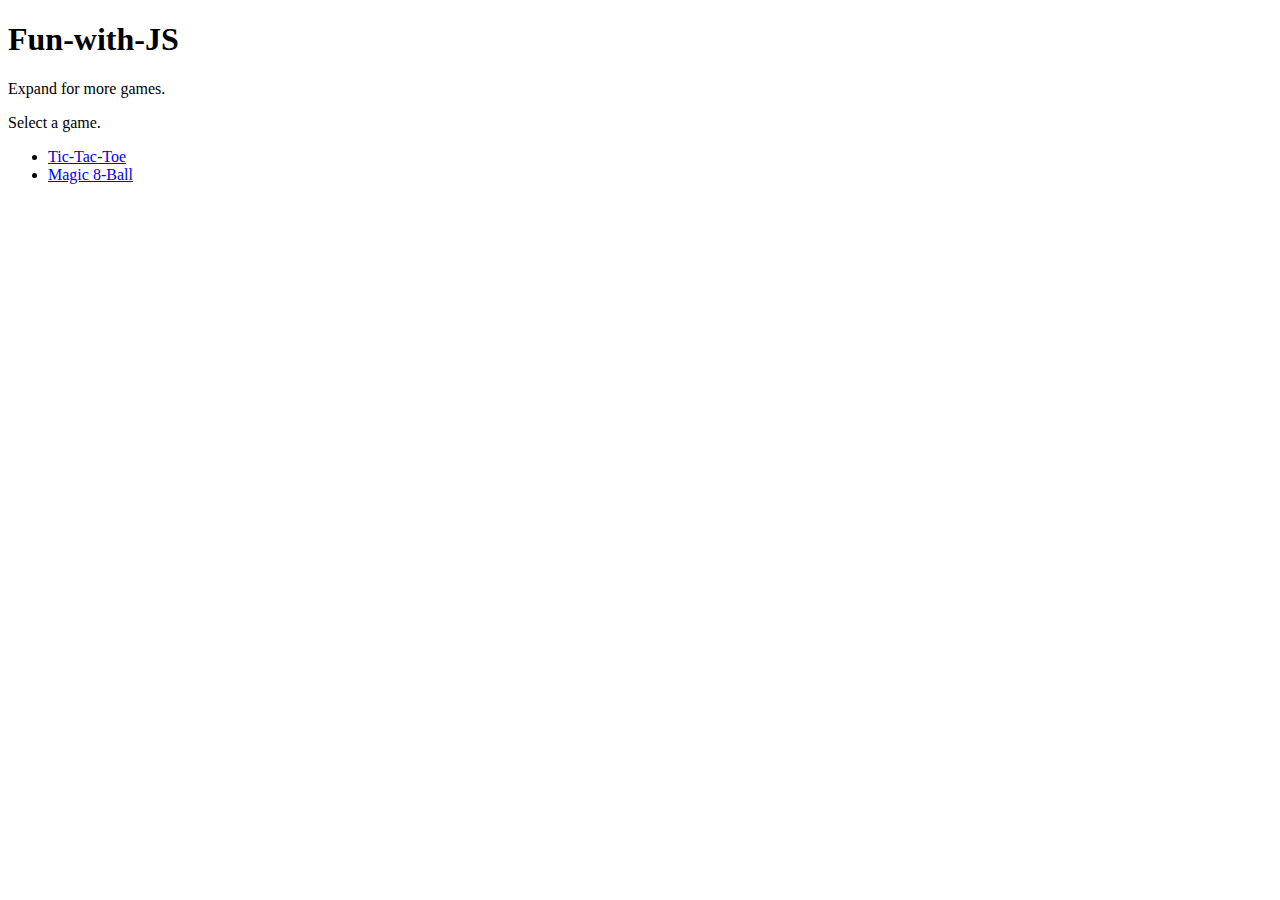
==== index.html @ f29da6f9 "Gave heading" ====
<!DOCTYPE html>
<html lang="en">
  <head>
    <meta charset="UTF-8" />
    <meta http-equiv="X-UA-Compatible" content="IE=edge" />
    <meta name="viewport" content="width=device-width, initial-scale=1.0" />
    <script src="script.js"></script>
    <link rel="stylesheet" href="styles.css" />
    <title>FUN-with-JS</title>
  </head>

  <body>
    <header>
      <h1 id="title">Fun-with-JS</h1>
      <p id="expand">Expand for more games.</p>
      <p id="select">Select a game.</p>
      <ul id="nav">
        <li>
          <a
            href="./tic-tac-toe/index.html"
            data-game="tic-tac-toe"
            class="selected"
            >Tic-Tac-Toe</a
          >
        </li>
        <li>
          <a href="#magic-8-ball" data-game="magic-8-ball">Magic 8-Ball</a>
        </li>
      </ul>
    </header>
    <!-- <iframe id="machine"></iframe> -->
  </body>
</html>
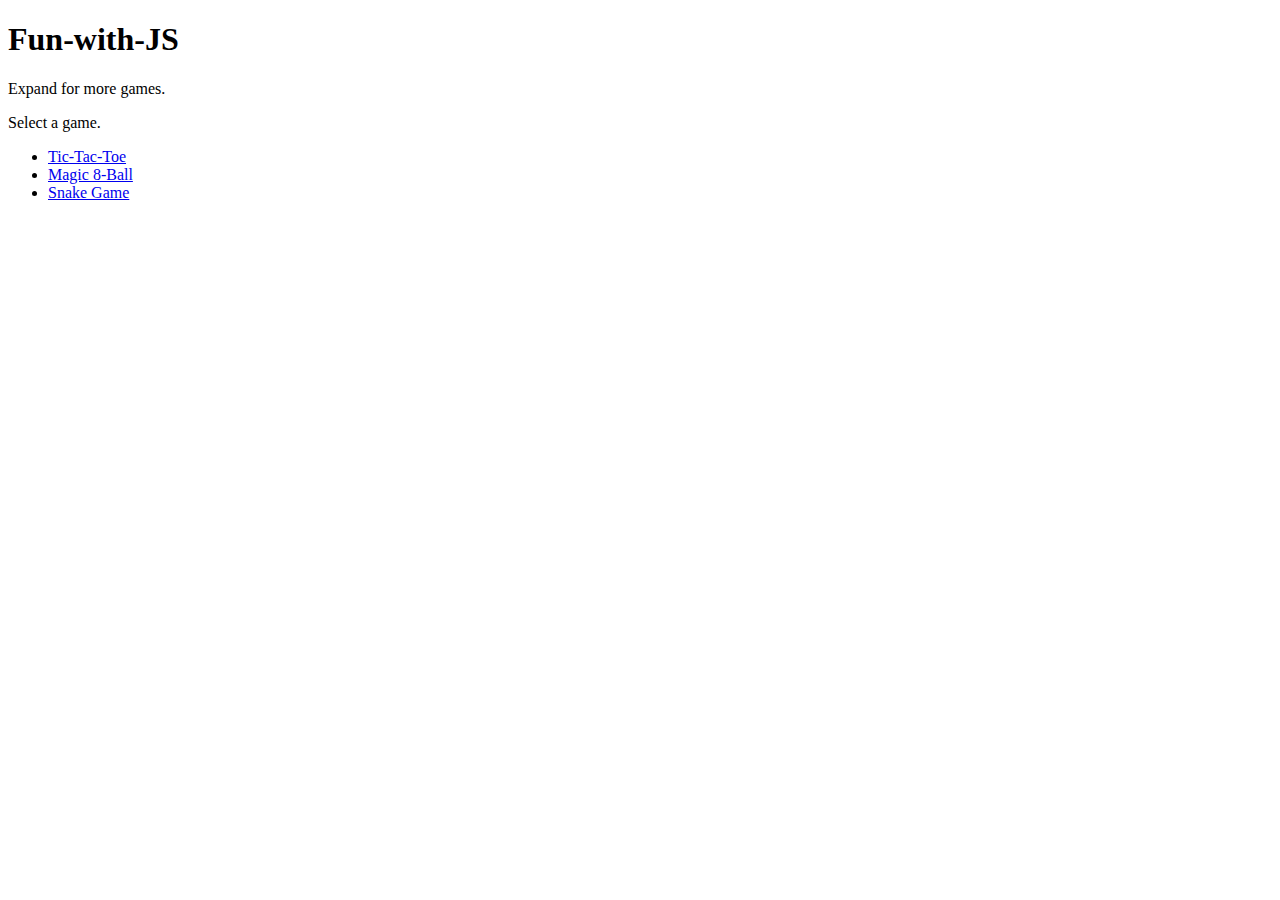
==== commit 77df32dc: "add snake-game link on navbar" ====
--- a/index.html
+++ b/index.html
@@ -1,33 +1,33 @@
 <!DOCTYPE html>
 <html lang="en">
-  <head>
-    <meta charset="UTF-8" />
-    <meta http-equiv="X-UA-Compatible" content="IE=edge" />
-    <meta name="viewport" content="width=device-width, initial-scale=1.0" />
-    <script src="script.js"></script>
-    <link rel="stylesheet" href="styles.css" />
-    <title>FUN-with-JS</title>
-  </head>
 
-  <body>
-    <header>
-      <h1 id="title">Fun-with-JS</h1>
-      <p id="expand">Expand for more games.</p>
-      <p id="select">Select a game.</p>
-      <ul id="nav">
-        <li>
-          <a
-            href="./tic-tac-toe/index.html"
-            data-game="tic-tac-toe"
-            class="selected"
-            >Tic-Tac-Toe</a
-          >
-        </li>
-        <li>
-          <a href="#magic-8-ball" data-game="magic-8-ball">Magic 8-Ball</a>
-        </li>
-      </ul>
-    </header>
-    <!-- <iframe id="machine"></iframe> -->
-  </body>
-</html>
+<head>
+  <meta charset="UTF-8" />
+  <meta http-equiv="X-UA-Compatible" content="IE=edge" />
+  <meta name="viewport" content="width=device-width, initial-scale=1.0" />
+  <script src="script.js"></script>
+  <link rel="stylesheet" href="styles.css" />
+  <title>FUN-with-JS</title>
+</head>
+
+<body>
+  <header>
+    <h1 id="title">Fun-with-JS</h1>
+    <p id="expand">Expand for more games.</p>
+    <p id="select">Select a game.</p>
+    <ul id="nav">
+      <li>
+        <a href="./tic-tac-toe/index.html" data-game="tic-tac-toe" class="selected">Tic-Tac-Toe</a>
+      </li>
+      <li>
+        <a href="#magic-8-ball" data-game="magic-8-ball">Magic 8-Ball</a>
+      </li>
+      <li>
+        <a href="./snake-game/index.html" data-game="snake-game" class="selected">Snake Game</a>
+      </li>
+    </ul>
+  </header>
+  <!-- <iframe id="machine"></iframe> -->
+</body>
+
+</html>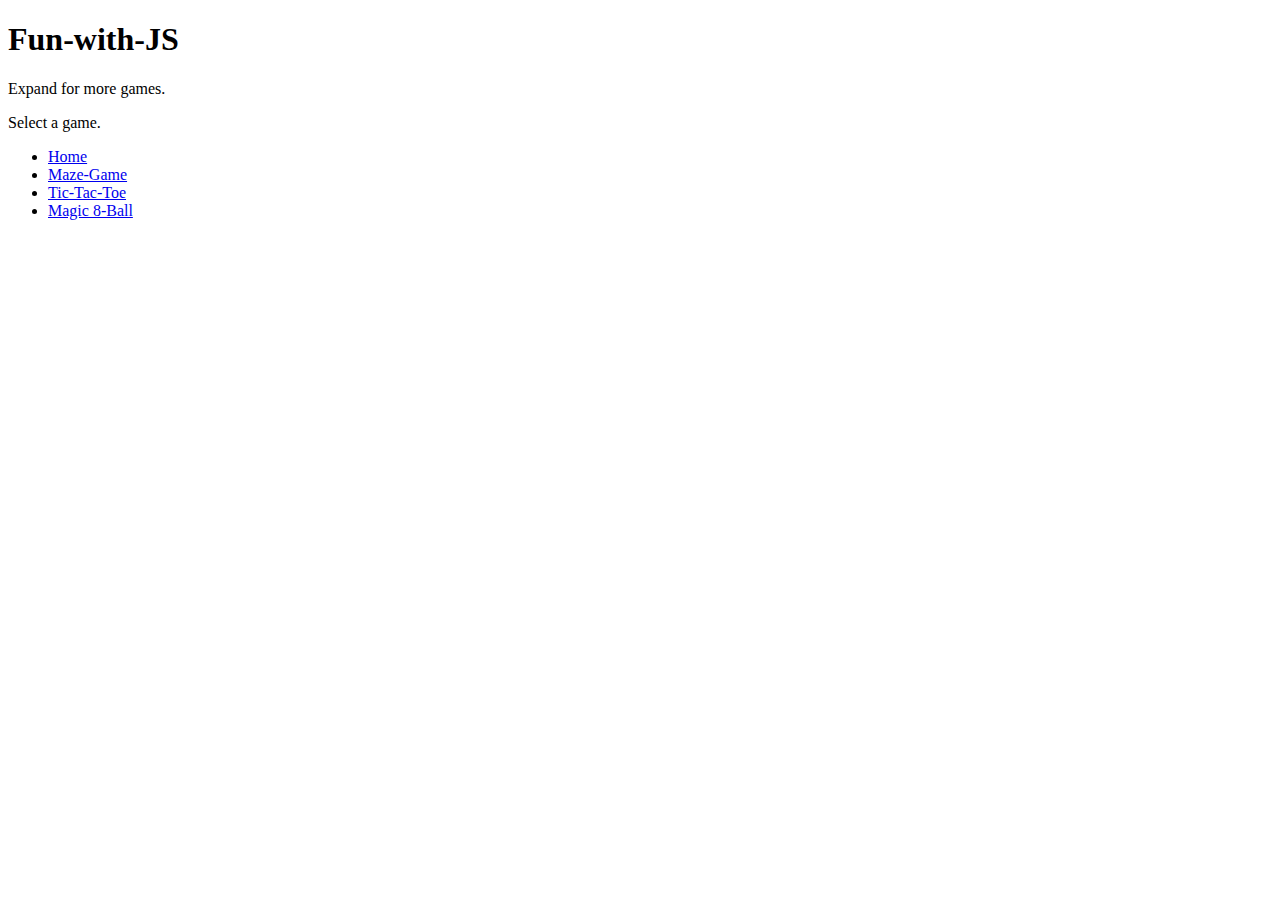
==== commit 2f2b9a8a: "added maze game" ====
--- a/index.html
+++ b/index.html
@@ -17,13 +17,16 @@
     <p id="select">Select a game.</p>
     <ul id="nav">
       <li>
+        <a href="./index.html" data-game="home" class="selected">Home</a>
+      </li>
+      <li>
+        <a href="./maze-game/index.html" data-game="maze-game" class="selected">Maze-Game</a>
+      </li>
+      <li>
         <a href="./tic-tac-toe/index.html" data-game="tic-tac-toe" class="selected">Tic-Tac-Toe</a>
       </li>
       <li>
         <a href="#magic-8-ball" data-game="magic-8-ball">Magic 8-Ball</a>
-      </li>
-      <li>
-        <a href="./snake-game/index.html" data-game="snake-game" class="selected">Snake Game</a>
       </li>
     </ul>
   </header>
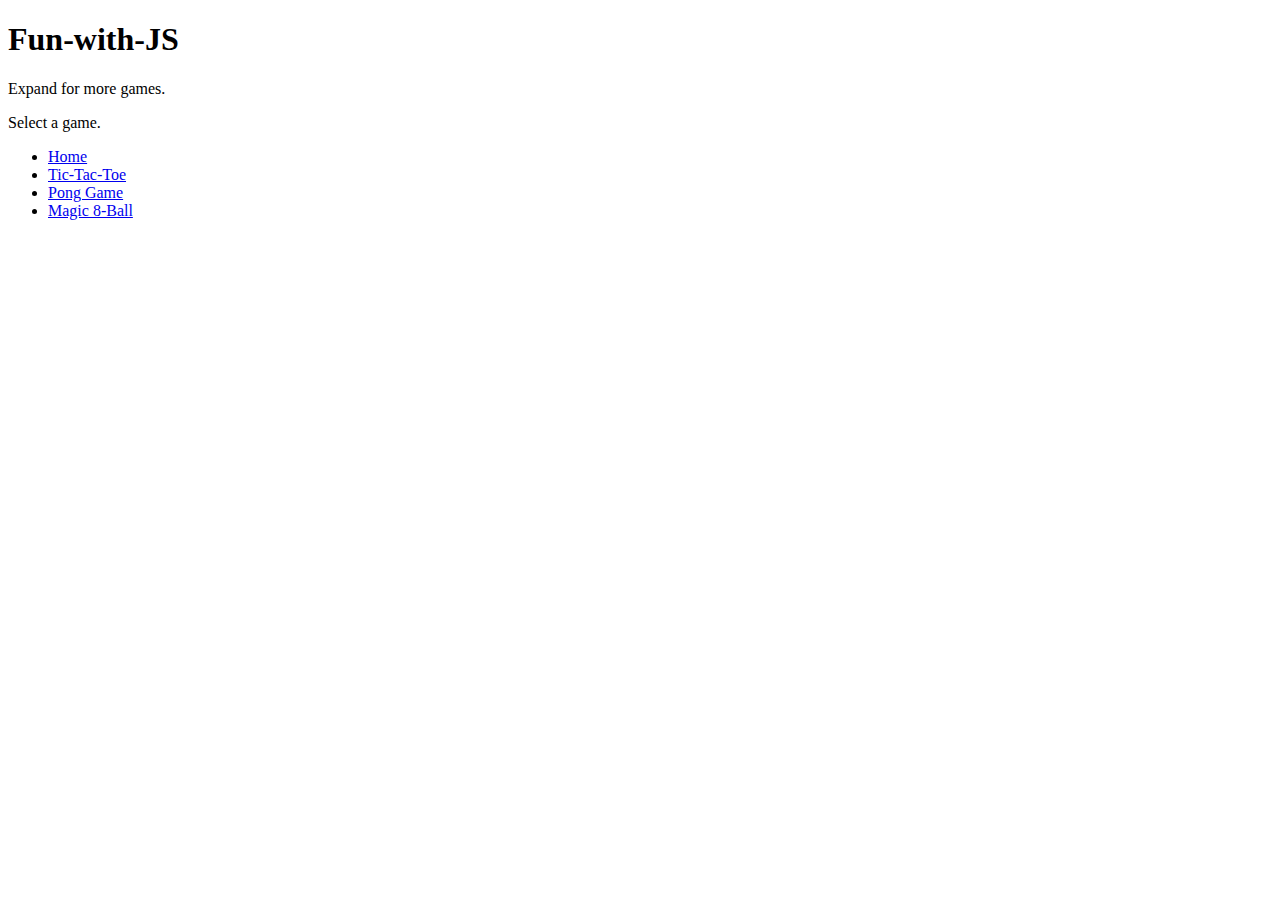
==== commit 50d0c48a: "added a navbar to the pong game" ====
--- a/index.html
+++ b/index.html
@@ -17,13 +17,13 @@
     <p id="select">Select a game.</p>
     <ul id="nav">
       <li>
-        <a href="./index.html" data-game="home" class="selected">Home</a>
-      </li>
-      <li>
-        <a href="./maze-game/index.html" data-game="maze-game" class="selected">Maze-Game</a>
+        <a href="index.html" data-game="home" class="selected">Home</a>
       </li>
       <li>
         <a href="./tic-tac-toe/index.html" data-game="tic-tac-toe" class="selected">Tic-Tac-Toe</a>
+      </li>
+      <li>
+        <a href="./pong game/index.html" data-game="pong" class="selected">Pong Game</a>
       </li>
       <li>
         <a href="#magic-8-ball" data-game="magic-8-ball">Magic 8-Ball</a>
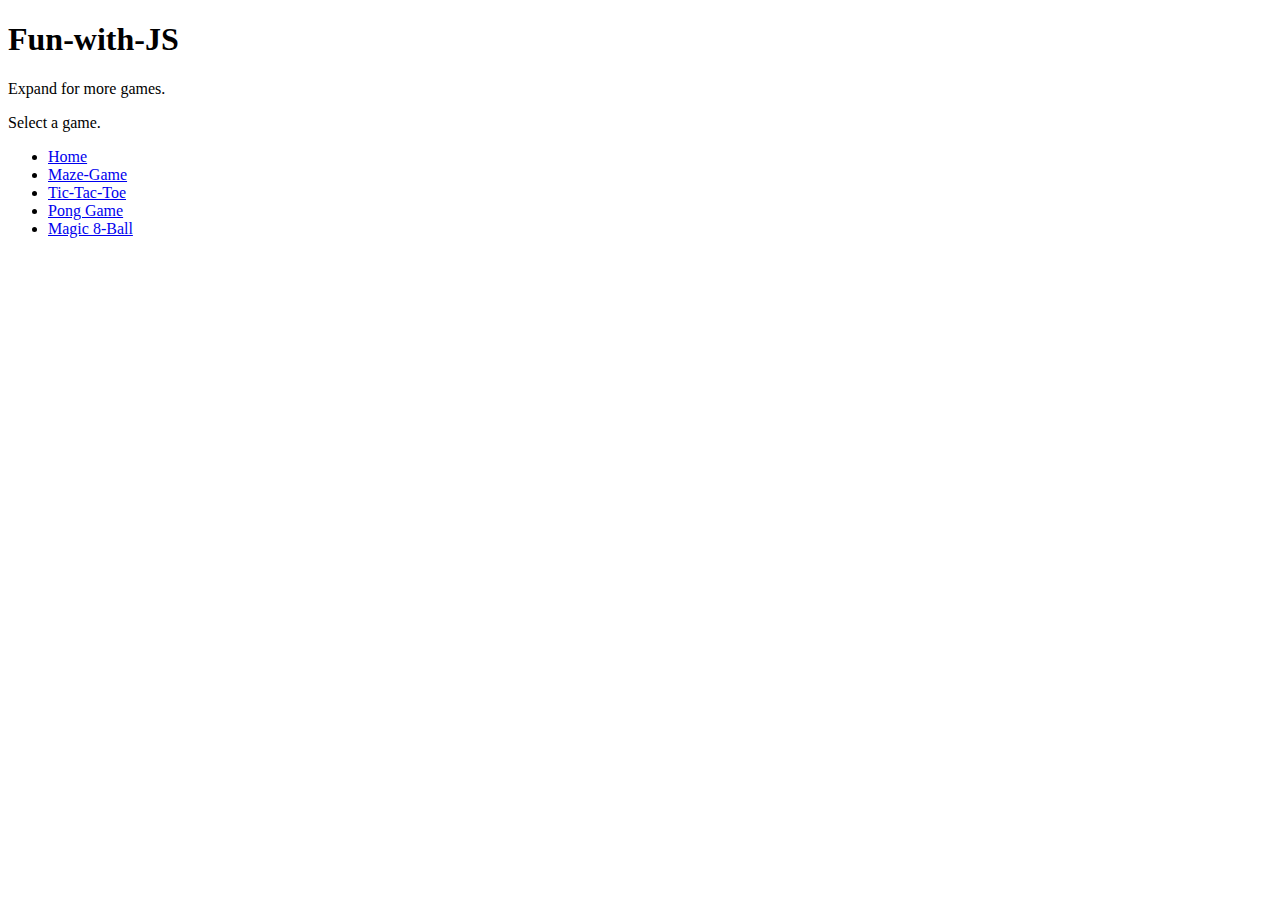
==== commit 52333fd3: "Merge pull request #11 from idraksheikh/main" ====
--- a/index.html
+++ b/index.html
@@ -17,7 +17,10 @@
     <p id="select">Select a game.</p>
     <ul id="nav">
       <li>
-        <a href="index.html" data-game="home" class="selected">Home</a>
+        <a href="./index.html" data-game="home" class="selected">Home</a>
+      </li>
+      <li>
+        <a href="./maze-game/index.html" data-game="maze-game" class="selected">Maze-Game</a>
       </li>
       <li>
         <a href="./tic-tac-toe/index.html" data-game="tic-tac-toe" class="selected">Tic-Tac-Toe</a>
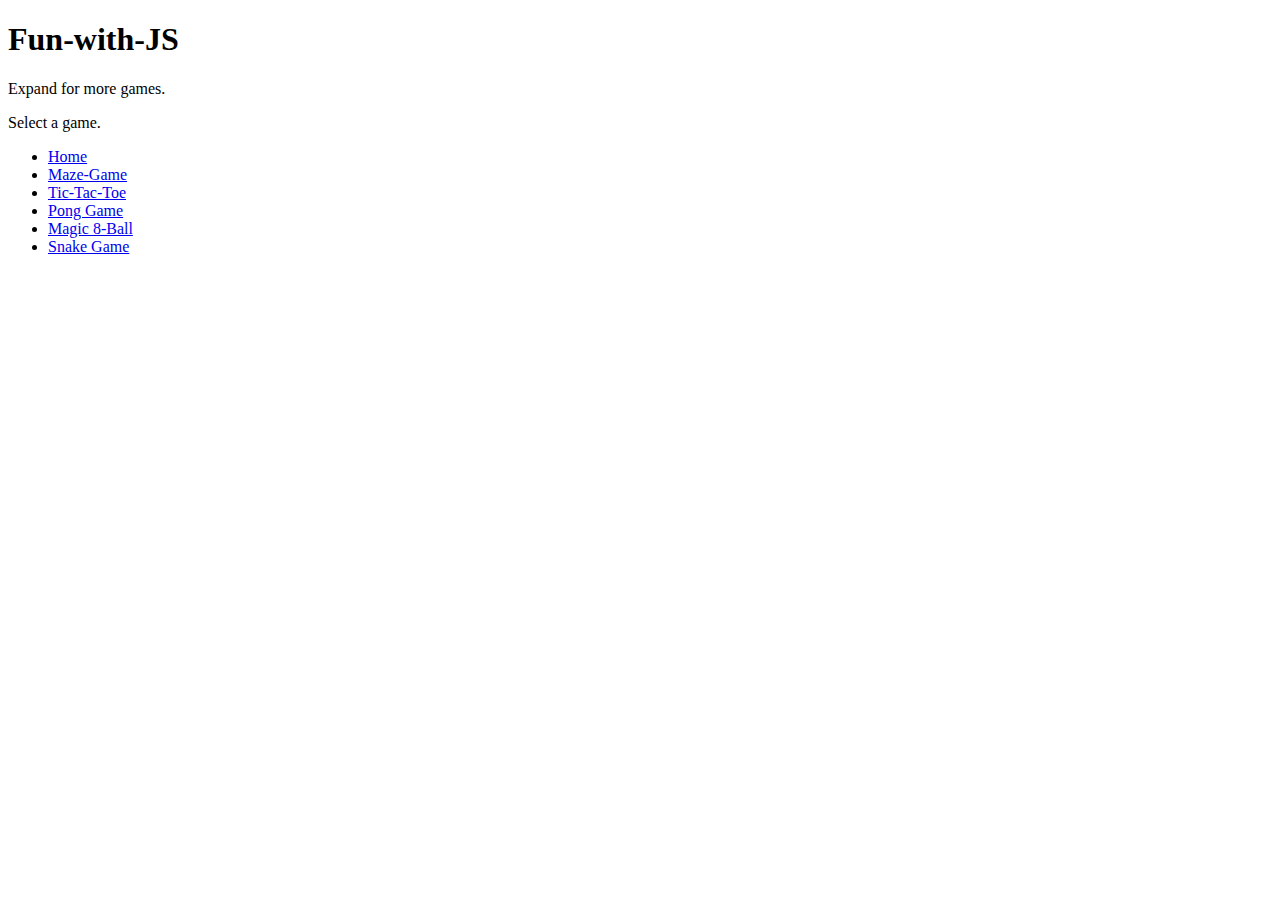
==== commit 71c22d99: "Merge pull request #13 from Jam-Burger/snake-game-jamburger" ====
--- a/index.html
+++ b/index.html
@@ -31,6 +31,9 @@
       <li>
         <a href="#magic-8-ball" data-game="magic-8-ball">Magic 8-Ball</a>
       </li>
+      <li>
+        <a href="./snake-game/index.html" data-game="snake-game" class="selected">Snake Game</a>
+      </li>
     </ul>
   </header>
   <!-- <iframe id="machine"></iframe> -->
